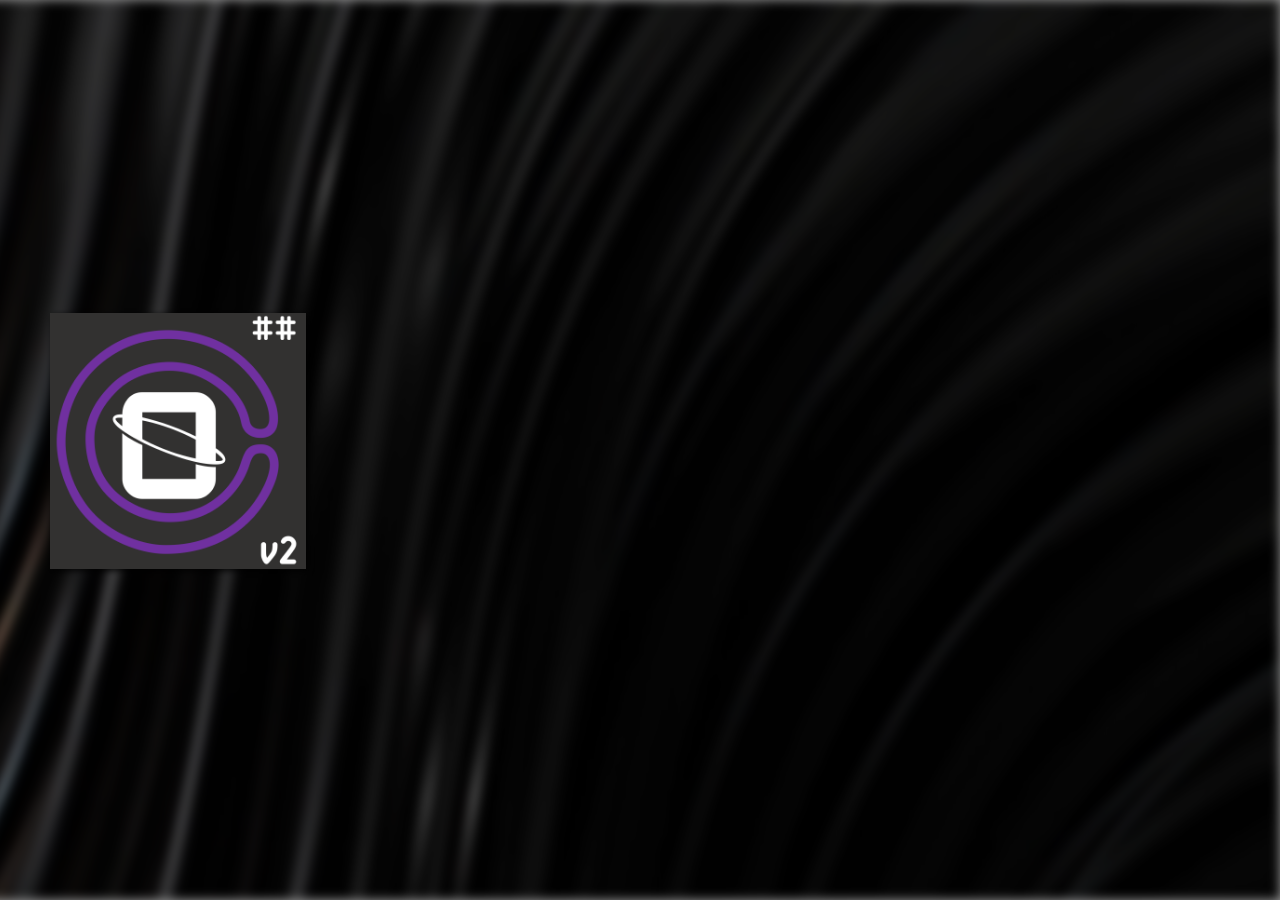
==== index.html @ b16dadf7 "Creating home" ====
<html lang="Ko" dir="ltr">
    <header>
      <body>
        <head>
         <meta charset=utf-8>
         <title>Overlayer Info</title>

         <!--이미지 및 아이콘-->

         <link href="Storage/iconimg.ico" rel="shortcut icon" type="image/x-icon">
         <img id="logoimg" src="Storage/ov2Logo.png" alt="Logo img" width="20%">
   
         <!--배경 비디오-->

         <video autoplay loop muted id="bgvid">
         <source src="Storage/BGV.mp4" type="video/mp4">
         </video>

         <div id="videocover"></div>

         <!--스타일시트(CSS File)-->
         <link rel='stylesheet' href='src/style/sub.css'>
         <link rel='stylesheet' href='src/style/main.css'>

        </head>
      </body>
    </header>
</html>
---- src/style/sub.css ----
#logoimg {
  position: absolute;
  top: 49%; 
  left: 50px;
  z-index: 0; 
  transform: translateY(-50%);
  filter: drop-shadow(2px 2px 3px rgba(0, 0, 0, 0.8));
  aspect-ratio: auto 3300 / 5100;
}

#logoimg2 {
  position: absolute;
  top: 52%; 
  left: -5px;
  z-index: -1; 
  transform: translateY(-50%);
}

#textimg1 {
  position: absolute;
  top: 58%;
  left: 75px;
  z-index: 0;
  transform: translateY(-50%);
}

video#bgvid {
  position: absolute; right: 0; bottom: 0;
  min-width: 100%; min-height: 100%;
  width: auto; height: auto; z-index: -9999;
  background: url(polina.jpg) no-repeat;
  background-size: cover;
  filter: blur(0.4vw);
}
#videocover {
position: absolute;width: 100vw; height: 100vh;
left: 0px;
top: 0px;
background-color: rgba(0,0,0,0.4);
z-index: -9998;
}
---- src/style/main.css ----
.box {
    -ms-overflow-style: none; /* IE and Edge */
    scrollbar-width: none; /* Firefox */
}
.box::-webkit-scrollbar {
    display: none; /* Chrome, Safari, Opera*/
}

#preview {
    width: 100vw;
    height: 100vh;
    user-select: none;
    
    filter: blur(-5px);
    position: absolute;
    top: 0px;
    z-index: -9999;

    background-color: black;
    border-width: 0px;
}

#preview-cover {
    z-index: -9998;
    position: absolute;
    display: inline-block;
    width: 100vw;
    height: 100vh;
    left: 0px;
    top: 0px;
    background-color: rgba(0, 0, 0, 0.2);
    user-select: none;
}

@font-face {
    font-family: 둥근모꼴;
    src: url('https://cdn.jsdelivr.net/gh/projectnoonnu/noonfonts_six@1.2/DungGeunMo.woff') format('woff');
}
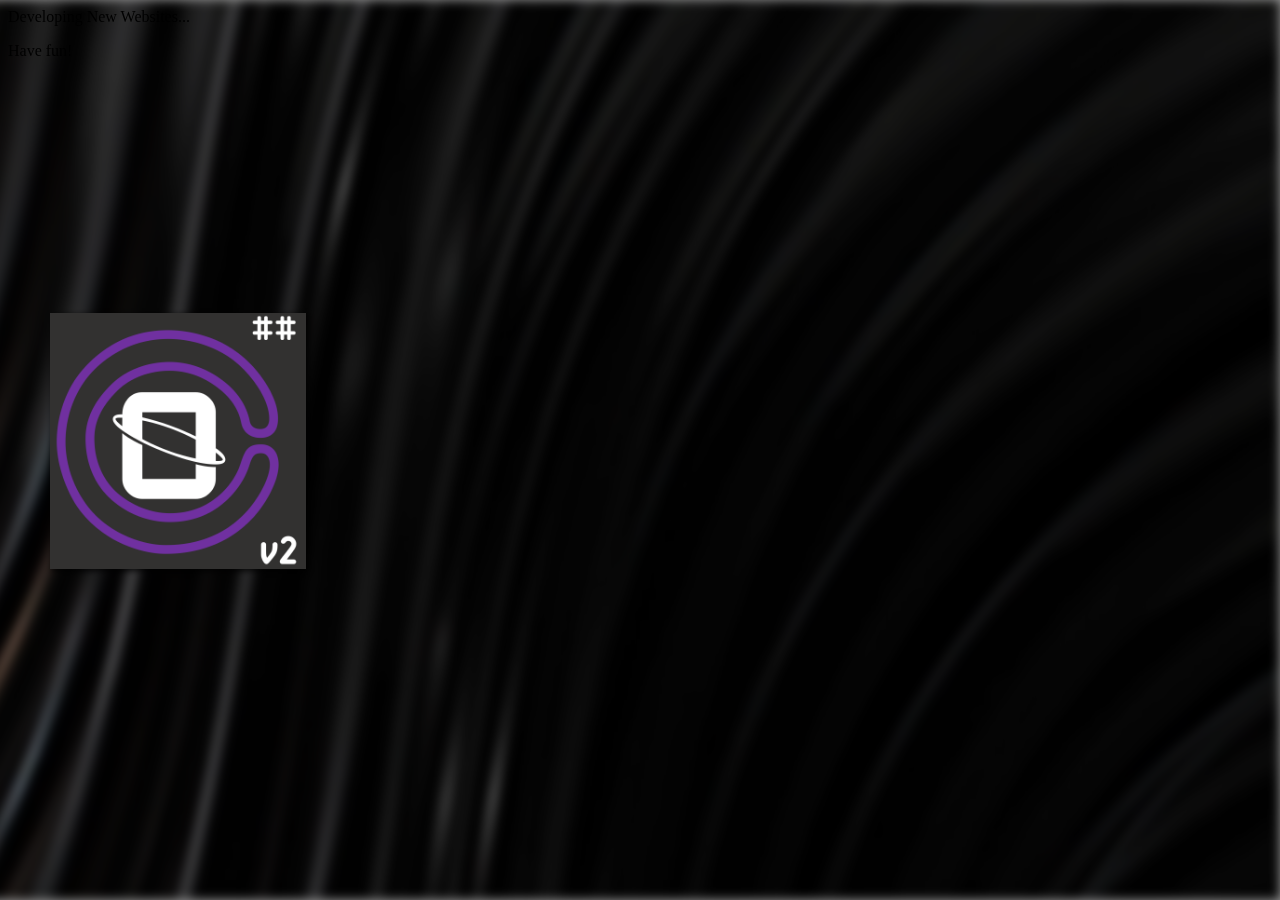
==== commit f6ffcb6e: "Update index.html" ====
--- a/index.html
+++ b/index.html
@@ -23,6 +23,10 @@
          <link rel='stylesheet' href='src/style/main.css'>
 
         </head>
+        <div id='desc'>
+          <p>Developing New Websites...</p>
+          <p>Have fun!</p>
+      </div>
       </body>
     </header>
 </html>
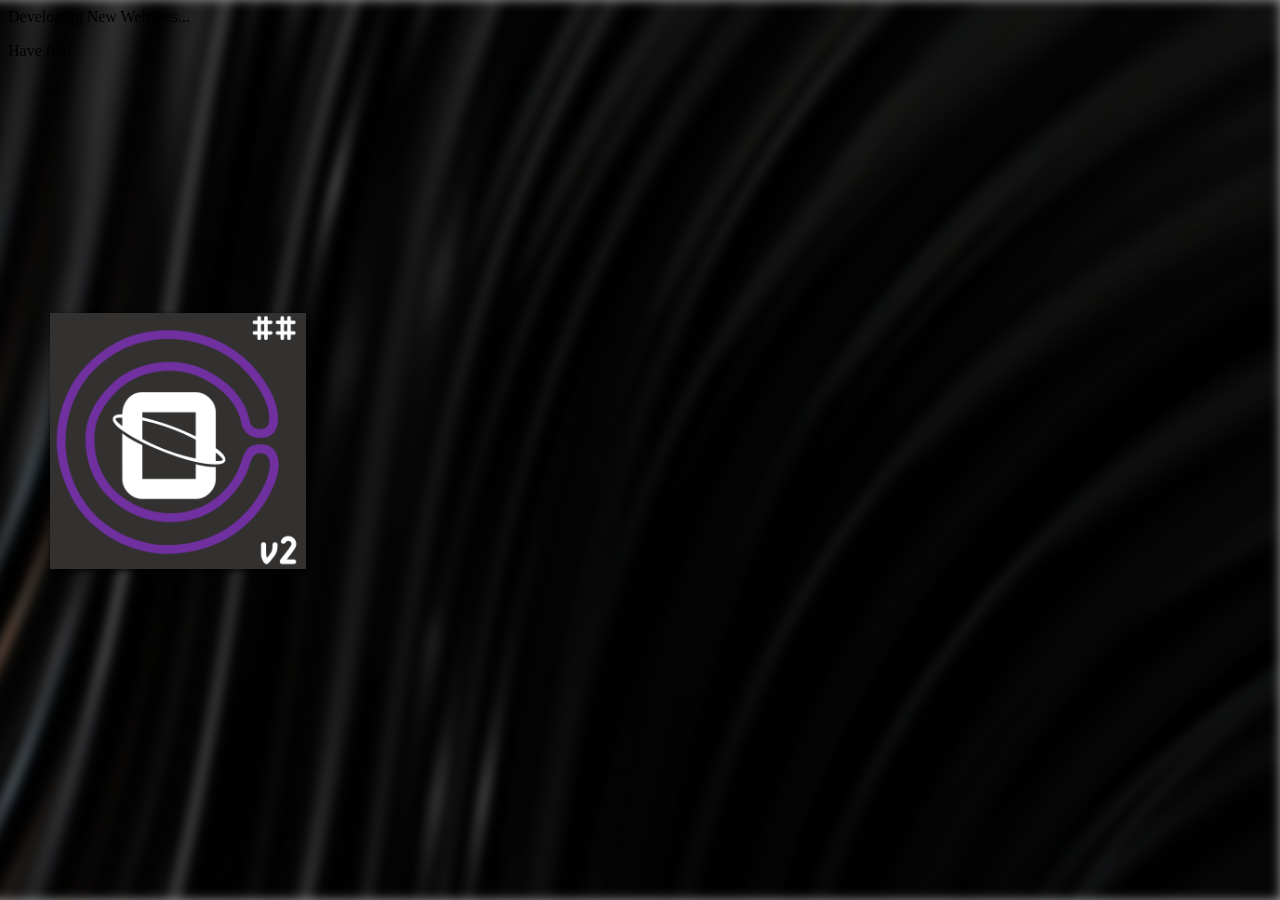
==== commit e775e55d: "Update index.html" ====
--- a/index.html
+++ b/index.html
@@ -23,10 +23,10 @@
          <link rel='stylesheet' href='src/style/main.css'>
 
         </head>
-        <div id='desc'>
+         <div id='desc'>
           <p>Developing New Websites...</p>
           <p>Have fun!</p>
-      </div>
+         </div>
       </body>
     </header>
 </html>
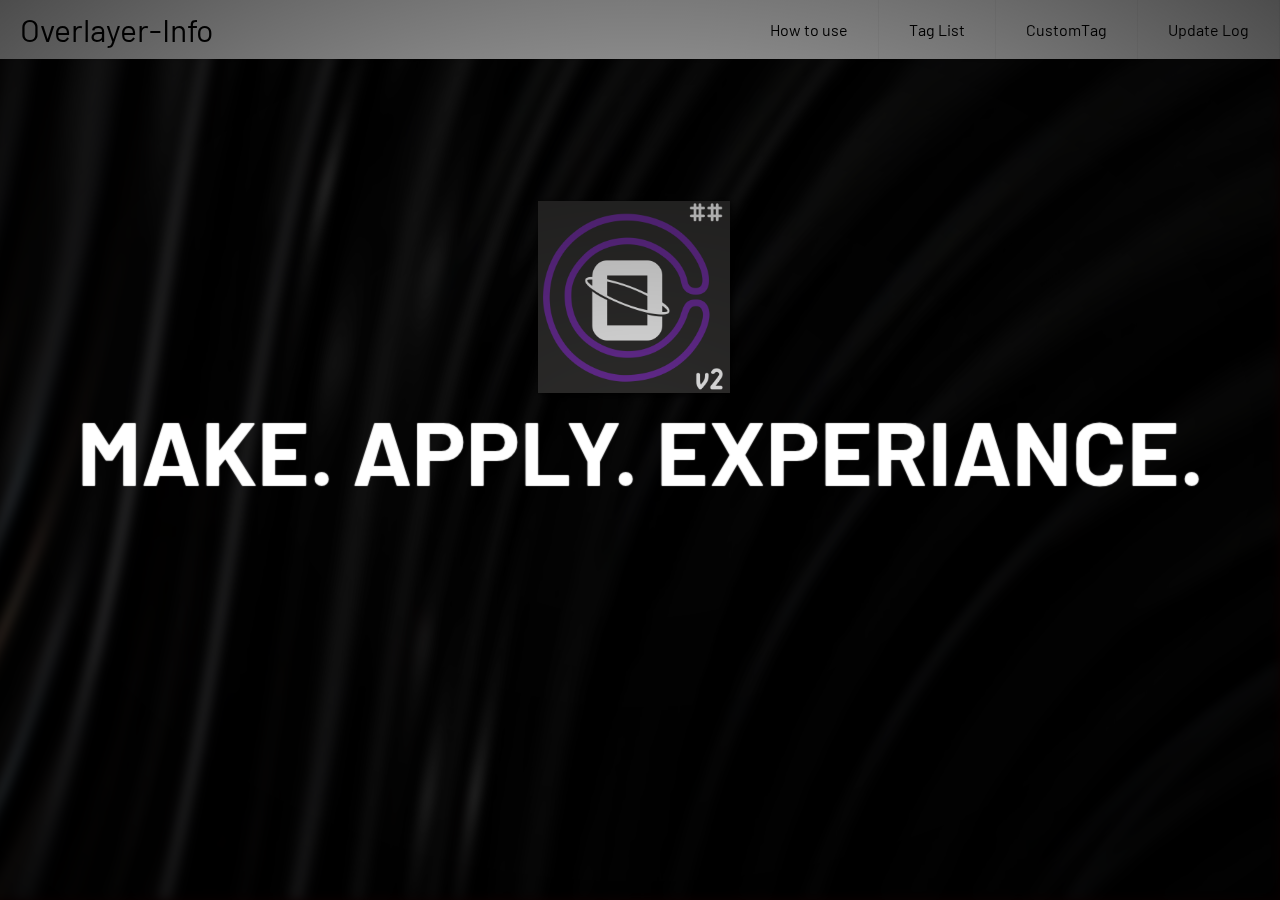
==== commit 781ea63b: "Fix ver." ====
--- a/index.html
+++ b/index.html
@@ -8,7 +8,7 @@
          <!--이미지 및 아이콘-->
 
          <link href="Storage/iconimg.ico" rel="shortcut icon" type="image/x-icon">
-         <img id="logoimg" src="Storage/ov2Logo.png" alt="Logo img" width="20%">
+         <img id="logoimg" src="Storage/ov2Logo.png" alt="Logo img" width="15%">
    
          <!--배경 비디오-->
 
@@ -21,12 +21,36 @@
          <!--스타일시트(CSS File)-->
          <link rel='stylesheet' href='src/style/sub.css'>
          <link rel='stylesheet' href='src/style/main.css'>
+         <link rel='stylesheet' href='src/style/menu.css'>
+         <link rel='stylesheet' href='src/style/scroll.css'>
+         <link rel='stylesheet' href='src/style/motion.css'>
 
+
+         <!--메뉴바 (Menu)-->
+         <header class="header">
+          <a href="" class="logo">Overlayer-Info</a>
+          <input class="menu-btn" type="checkbox" id="menu-btn" />
+          <label class="menu-icon" for="menu-btn"><span class="navicon"></span></label>
+          <ul class="menu">
+            <li><a href="#how_to_use">How to use</a></li>
+            <li><a href="#Tag_List">Tag List</a></li>
+            <li><a href="#CustomTag">CustomTag</a></li>
+            <li><a href="#Update Log">Update Log</a></li>
+          </ul>
+          <!--애니메이션 효과-->
+          <div class="sp-container">
+            <div class="sp-content">
+              <div class="sp-globe"></div>
+              <h2 class="frame-1">
+                <span>MAKE.</span>
+                <span>APPLY.</span>
+                <span>EXPERIANCE.</span>
+                <h2 class="frame-2">Overlayer</h2>
+
+              </h2>
+            </div>
+          </div>
         </head>
-         <div id='desc'>
-          <p>Developing New Websites...</p>
-          <p>Have fun!</p>
-         </div>
       </body>
     </header>
 </html>
--- a/src/style/sub.css
+++ b/src/style/sub.css
@@ -1,19 +1,11 @@
 #logoimg {
   position: absolute;
-  top: 49%; 
-  left: 50px;
+  top: 33%; 
+  left: 42%;
   z-index: 0; 
   transform: translateY(-50%);
   filter: drop-shadow(2px 2px 3px rgba(0, 0, 0, 0.8));
   aspect-ratio: auto 3300 / 5100;
-}
-
-#logoimg2 {
-  position: absolute;
-  top: 52%; 
-  left: -5px;
-  z-index: -1; 
-  transform: translateY(-50%);
 }
 
 #textimg1 {
--- a/src/style/menu.css
+++ b/src/style/menu.css
@@ -0,0 +1,140 @@
+body {
+  margin: 0;
+  font-family:둥근모꼴,sans-serif;
+  background-color: #f4f4f4;
+}
+
+a {
+  color: #000;
+}
+
+/* header */
+
+.header {
+  background-color: #fff;
+  box-shadow: 1px 1px 4px 0 rgba(0,0,0,.1);
+  position: fixed;
+  width: 100%;
+  z-index: 3;
+}
+
+.header ul {
+  margin: 0;
+  padding: 0;
+  list-style: none;
+  overflow: hidden;
+  background-color: #fff;
+}
+
+.header li a {
+  display: block;
+  padding: 20px 20px;
+  border-right: 1px solid #f4f4f4;
+  text-decoration: none;
+}
+
+.header li a:hover,
+.header .menu-btn:hover {
+  background-color: #f4f4f4;
+}
+
+.header .logo {
+  display: block;
+  float: left;
+  font-size: 2em;
+  padding: 10px 20px;
+  text-decoration: none;
+}
+
+/* menu */
+
+.header .menu {
+  clear: both;
+  max-height: 0;
+  transition: max-height .2s ease-out;
+}
+
+/* menu icon */
+
+.header .menu-icon {
+  cursor: pointer;
+  display: inline-block;
+  float: right;
+  padding: 28px 20px;
+  position: relative;
+  user-select: none;
+}
+
+.header .menu-icon .navicon {
+  background: #333;
+  display: block;
+  height: 2px;
+  position: relative;
+  transition: background .2s ease-out;
+  width: 18px;
+}
+
+.header .menu-icon .navicon:before,
+.header .menu-icon .navicon:after {
+  background: #333;
+  content: '';
+  display: block;
+  height: 100%;
+  position: absolute;
+  transition: all .2s ease-out;
+  width: 100%;
+}
+
+.header .menu-icon .navicon:before {
+  top: 5px;
+}
+
+.header .menu-icon .navicon:after {
+  top: -5px;
+}
+
+/* menu btn */
+
+.header .menu-btn {
+  display: none;
+}
+
+.header .menu-btn:checked ~ .menu {
+  max-height: 240px;
+}
+
+.header .menu-btn:checked ~ .menu-icon .navicon {
+  background: transparent;
+}
+
+.header .menu-btn:checked ~ .menu-icon .navicon:before {
+  transform: rotate(-45deg);
+}
+
+.header .menu-btn:checked ~ .menu-icon .navicon:after {
+  transform: rotate(45deg);
+}
+
+.header .menu-btn:checked ~ .menu-icon:not(.steps) .navicon:before,
+.header .menu-btn:checked ~ .menu-icon:not(.steps) .navicon:after {
+  top: 0;
+}
+
+/* 48em = 768px */
+
+@media (min-width: 48em) {
+  .header li {
+    float: left;
+  }
+  .header li a {
+    padding: 20px 30px;
+  }
+  .header .menu {
+    clear: none;
+    float: right;
+    max-height: none;
+  }
+  .header .menu-icon {
+    display: none;
+  }
+}
--- a/src/style/scroll.css
+++ b/src/style/scroll.css
@@ -0,0 +1,44 @@
+a {
+    padding-top: 70px;
+  }
+  a span {
+    position: absolute;
+    top: 0;
+    left: 50%;
+    width: 24px;
+    height: 24px;
+    margin-left: -12px;
+    border-left: 1px solid #fff;
+    border-bottom: 1px solid #fff;
+    -webkit-transform: rotate(-45deg);
+    transform: rotate(-45deg);
+    -webkit-animation: sdb 1.5s infinite;
+    animation: sdb 1.5s infinite;
+    box-sizing: border-box;
+  }
+  @-webkit-keyframes sdb {
+    0% {
+      -webkit-transform: rotate(-45deg) translate(0, 0);
+      opacity: 0;
+    }
+    50% {
+      opacity: 1;
+    }
+    100% {
+      -webkit-transform: rotate(-45deg) translate(-20px, 20px);
+      opacity: 0;
+    }
+  }
+  @keyframes sdb {
+    0% {
+      transform: rotate(-45deg) translate(0, 0);
+      opacity: 0;
+    }
+    50% {
+      opacity: 1;
+    }
+    100% {
+      transform: rotate(-45deg) translate(-20px, 20px);
+      opacity: 0;
+    }
+  }--- a/src/style/motion.css
+++ b/src/style/motion.css
@@ -0,0 +1,296 @@
+@import url('https://fonts.googleapis.com/css?family=Barlow');
+
+body {
+	background: #310404 url(https://i.ytimg.com/vi/wOvQAhzWCrM/maxresdefault.jpg) no-repeat center center fixed; 
+	-webkit-background-size: cover;
+	-moz-background-size: cover;
+	-o-background-size: cover;
+	background-size: cover;
+	font-family: 'Barlow', sans-serif;
+}
+.container {
+	width: 100%;
+	position: relative;
+	overflow: hidden;
+}
+a {
+	text-decoration: none;
+}
+h1.main, p.demos {
+	-webkit-animation-delay: 18s;
+	-moz-animation-delay: 18s;
+	-ms-animation-delay: 18s;
+	animation-delay: 18s;
+}
+.sp-container {
+	position: fixed;
+	top: 0px;
+	left: 0px;
+	width: 100%;
+	height: 100%;
+	z-index: 0;
+	background: -webkit-radial-gradient(rgba(0, 0, 0, 0.1), rgba(0, 0, 0, 0.3) 35%, rgba(0, 0, 0, 0.7));
+	background: -moz-radial-gradient(rgba(0, 0, 0, 0.1), rgba(0, 0, 0, 0.3) 35%, rgba(0, 0, 0, 0.7));
+	background: -ms-radial-gradient(rgba(0, 0, 0, 0.1), rgba(0, 0, 0, 0.3) 35%, rgba(0, 0, 0, 0.7));
+	background: radial-gradient(rgba(0, 0, 0, 0.1), rgba(0, 0, 0, 0.3) 35%, rgba(0, 0, 0, 0.7));
+}
+.sp-content {
+	position: absolute;
+	width: 100%;
+	height: 100%;
+	left: 0px;
+	top: 0px;
+	z-index: 1000;
+}
+.sp-container h2 {
+	position: absolute;
+	top: 50%;
+	line-height: 100px;
+	height: 90px;
+	margin-top: -50px;
+	font-size: 90px;
+	width: 100%;
+	text-align: center;
+	color: transparent;
+	-webkit-animation: blurFadeInOut 3s ease-in backwards;
+	-moz-animation: blurFadeInOut 3s ease-in backwards;
+	-ms-animation: blurFadeInOut 3s ease-in backwards;
+	animation: blurFadeInOut 3s ease-in backwards;
+}
+
+.sp-container h2.frame-1 {
+	-webkit-animation: none;
+	-moz-animation: none;
+	-ms-animation: none;
+	animation: none;
+	color: transparent;
+	text-shadow: 0px 0px 1px #fff;
+}
+.sp-container h2.frame-1 span {
+	-webkit-animation: blurFadeIn 1s ease-in 1s backwards;
+	-moz-animation: blurFadeIn 1s ease-in 1s backwards;
+	-ms-animation: blurFadeIn 1s ease-in 1s backwards;
+	animation: blurFadeIn 1s ease-in 1s backwards;
+	color: transparent;
+	text-shadow: 0px 0px 1px #fff;
+}
+.sp-container h2.frame-1 span:nth-child(2) {
+	-webkit-animation-delay: 2s;
+	-moz-animation-delay: 2s;
+	-ms-animation-delay: 2s;
+	animation-delay: 2s;
+}
+.sp-container h2.frame-1 span:nth-child(3) {
+	-webkit-animation-delay: 3s;
+	-moz-animation-delay: 3s;
+	-ms-animation-delay: 3s;
+	animation-delay: 3s;
+}
+    .sp-container h2.frame-2 {
+        font-size: 200px;
+        -webkit-animation-delay: 5s;
+        -moz-animation-delay: 5s;
+        -ms-animation-delay: 5s;
+        animation-delay: 5s;
+}
+.sp-globe {
+	position: absolute;
+	width: 282px;
+	height: 273px;
+	left: 50%;
+	top: 50%;
+	margin: -137px 0 0 -141px;
+	background: transparent url(http://web-sonick.zz.mu/images/sl/globe.png) no-repeat top left;
+	-webkit-animation: fadeInBack 3.6s linear 14s backwards;
+	-moz-animation: fadeInBack 3.6s linear 14s backwards;
+	-ms-animation: fadeInBack 3.6s linear 14s backwards;
+	animation: fadeInBack 3.6s linear 14s backwards;
+	-ms-filter: "progid:DXImageTransform.Microsoft.Alpha(Opacity=30)";
+	filter: alpha(opacity=30);
+	opacity: 0.3;
+	-webkit-transform: scale(5);
+	-moz-transform: scale(5);
+	-o-transform: scale(5);
+	-ms-transform: scale(5);
+	transform: scale(5);
+    -webkit-animation-delay: 5s;
+	-moz-animation-delay: 5s;
+	-ms-animation-delay: 5s;
+	animation-delay: 5s;
+}
+
+/**/
+
+@-webkit-keyframes blurFadeInOut {
+	0% {
+		opacity: 0;
+		text-shadow: 0px 0px 40px #fff;
+		-webkit-transform: scale(1.3);
+	}
+	20%, 75% {
+		opacity: 1;
+		text-shadow: 0px 0px 1px #fff;
+		-webkit-transform: scale(1);
+	}
+	100% {
+		opacity: 0;
+		text-shadow: 0px 0px 50px #fff;
+		-webkit-transform: scale(0);
+	}
+}
+@-webkit-keyframes blurFadeIn {
+	0% {
+		opacity: 0;
+		text-shadow: 0px 0px 40px #fff;
+		-webkit-transform: scale(1.3);
+	}
+	50% {
+		opacity: 0.5;
+		text-shadow: 0px 0px 10px #fff;
+		-webkit-transform: scale(1.1);
+	}
+	100% {
+		opacity: 1;
+		text-shadow: 0px 0px 1px #fff;
+		-webkit-transform: scale(1);
+	}
+}
+@-webkit-keyframes fadeInBack {
+	0% {
+		opacity: 0;
+		-webkit-transform: scale(0);
+	}
+	50% {
+		opacity: 0.4;
+		-webkit-transform: scale(2);
+	}
+	100% {
+		opacity: 0.2;
+		-webkit-transform: scale(5);
+	}
+}
+@-webkit-keyframes fadeInRotate {
+	0% {
+		opacity: 0;
+		-webkit-transform: scale(0) rotate(360deg);
+	}
+	100% {
+		opacity: 1;
+		-webkit-transform: scale(1) rotate(0deg);
+	}
+}
+/**/
+
+@-moz-keyframes blurFadeInOut {
+	0% {
+		opacity: 0;
+		text-shadow: 0px 0px 40px #fff;
+		-moz-transform: scale(1.3);
+	}
+	20%, 75% {
+		opacity: 1;
+		text-shadow: 0px 0px 1px #fff;
+		-moz-transform: scale(1);
+	}
+	100% {
+		opacity: 0;
+		text-shadow: 0px 0px 50px #fff;
+		-moz-transform: scale(0);
+	}
+}
+@-moz-keyframes blurFadeIn {
+	0% {
+		opacity: 0;
+		text-shadow: 0px 0px 40px #fff;
+		-moz-transform: scale(1.3);
+	}
+	100% {
+		opacity: 1;
+		text-shadow: 0px 0px 1px #fff;
+		-moz-transform: scale(1);
+	}
+}
+@-moz-keyframes fadeInBack {
+	0% {
+		opacity: 0;
+		-moz-transform: scale(0);
+	}
+	50% {
+		opacity: 0.4;
+		-moz-transform: scale(2);
+	}
+	100% {
+		opacity: 0.2;
+		-moz-transform: scale(5);
+	}
+}
+@-moz-keyframes fadeInRotate {
+	0% {
+		opacity: 0;
+		-moz-transform: scale(0) rotate(360deg);
+	}
+	100% {
+		opacity: 1;
+		-moz-transform: scale(1) rotate(0deg);
+	}
+}
+/**/
+
+@keyframes blurFadeInOut {
+	0% {
+		opacity: 0;
+		text-shadow: 0px 0px 40px #fff;
+		transform: scale(1.3);
+	}
+	20%, 75% {
+		opacity: 1;
+		text-shadow: 0px 0px 1px #fff;
+		transform: scale(1);
+	}
+	100% {
+		opacity: 0;
+		text-shadow: 0px 0px 50px #fff;
+		transform: scale(0);
+	}
+}
+@keyframes blurFadeIn {
+	0% {
+		opacity: 0;
+		text-shadow: 0px 0px 40px #fff;
+		transform: scale(1.3);
+	}
+	50% {
+		opacity: 0.5;
+		text-shadow: 0px 0px 10px #fff;
+		transform: scale(1.1);
+	}
+	100% {
+		opacity: 1;
+		text-shadow: 0px 0px 1px #fff;
+		transform: scale(1);
+	}
+}
+@keyframes fadeInBack {
+	0% {
+		opacity: 0;
+		transform: scale(0);
+	}
+	50% {
+		opacity: 0.4;
+		transform: scale(2);
+	}
+	100% {
+		opacity: 0.2;
+		transform: scale(5);
+	}
+}
+@keyframes fadeInRotate {
+	0% {
+		opacity: 0;
+		transform: scale(0) rotate(360deg);
+	}
+	100% {
+		opacity: 1;
+		transform: scale(1) rotate(0deg);
+	}
+}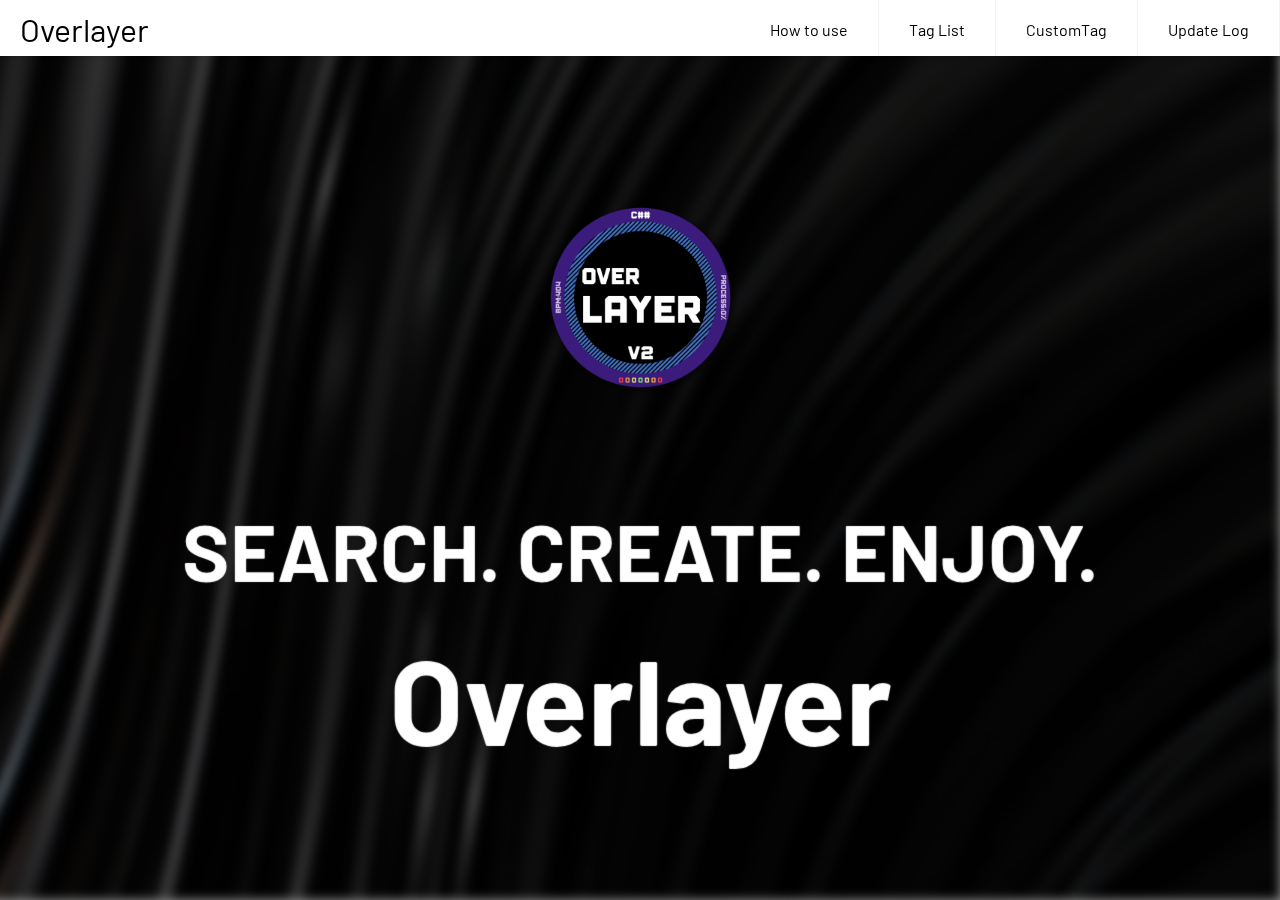
==== commit c5732947: "all change" ====
--- a/index.html
+++ b/index.html
@@ -3,7 +3,7 @@
       <body>
         <head>
          <meta charset=utf-8>
-         <title>Overlayer Info</title>
+         <title>Overlayer</title>
 
          <!--이미지 및 아이콘-->
 
@@ -26,9 +26,11 @@
          <link rel='stylesheet' href='src/style/motion.css'>
 
 
+
+
          <!--메뉴바 (Menu)-->
          <header class="header">
-          <a href="" class="logo">Overlayer-Info</a>
+          <a href="" class="logo">Overlayer</a>
           <input class="menu-btn" type="checkbox" id="menu-btn" />
           <label class="menu-icon" for="menu-btn"><span class="navicon"></span></label>
           <ul class="menu">
@@ -37,19 +39,24 @@
             <li><a href="#CustomTag">CustomTag</a></li>
             <li><a href="#Update Log">Update Log</a></li>
           </ul>
+      
+            
           <!--애니메이션 효과-->
           <div class="sp-container">
             <div class="sp-content">
               <div class="sp-globe"></div>
               <h2 class="frame-1">
-                <span>MAKE.</span>
-                <span>APPLY.</span>
-                <span>EXPERIANCE.</span>
-                <h2 class="frame-2">Overlayer</h2>
-
+                <span>SEARCH.</span>
+                <span>CREATE.</span>
+                <span>ENJOY.</span>
+                <span>Overlayer</span>
               </h2>
             </div>
-          </div>
+
+            <div id="loading-wrapper">
+              <div id="loading-text"></div>
+              <div id="loading-content"></div>
+            </div>
         </head>
       </body>
     </header>
--- a/src/style/sub.css
+++ b/src/style/sub.css
@@ -1,19 +1,11 @@
 #logoimg {
   position: absolute;
   top: 33%; 
-  left: 42%;
+  left: 42.5%;
   z-index: 0; 
   transform: translateY(-50%);
   filter: drop-shadow(2px 2px 3px rgba(0, 0, 0, 0.8));
   aspect-ratio: auto 3300 / 5100;
-}
-
-#textimg1 {
-  position: absolute;
-  top: 58%;
-  left: 75px;
-  z-index: 0;
-  transform: translateY(-50%);
 }
 
 video#bgvid {
--- a/src/style/main.css
+++ b/src/style/main.css
@@ -33,6 +33,8 @@
 }
 
 @font-face {
-    font-family: 둥근모꼴;
+    font-family: 'DungGeunMo';
     src: url('https://cdn.jsdelivr.net/gh/projectnoonnu/noonfonts_six@1.2/DungGeunMo.woff') format('woff');
-}
+    font-weight: normal;
+    font-style: normal;
+  }
--- a/src/style/menu.css
+++ b/src/style/menu.css
@@ -1,6 +1,12 @@
+@font-face {
+  font-family: 'DungGeunMo';
+  src: url('https://cdn.jsdelivr.net/gh/projectnoonnu/noonfonts_six@1.2/DungGeunMo.woff') format('woff');
+  font-weight: normal;
+  font-style: normal;
+}
+
 body {
   margin: 0;
-  font-family:둥근모꼴,sans-serif;
   background-color: #f4f4f4;
 }
 
@@ -15,7 +21,9 @@
   box-shadow: 1px 1px 4px 0 rgba(0,0,0,.1);
   position: fixed;
   width: 100%;
-  z-index: 3;
+  z-index: 1000;
+  overflow-y: hidden;
+  height: 56px;
 }
 
 .header ul {
--- a/src/style/motion.css
+++ b/src/style/motion.css
@@ -1,7 +1,6 @@
 @import url('https://fonts.googleapis.com/css?family=Barlow');
 
 body {
-	background: #310404 url(https://i.ytimg.com/vi/wOvQAhzWCrM/maxresdefault.jpg) no-repeat center center fixed; 
 	-webkit-background-size: cover;
 	-moz-background-size: cover;
 	-o-background-size: cover;
@@ -24,16 +23,13 @@
 }
 .sp-container {
 	position: fixed;
-	top: 0px;
+	top: 100px;
 	left: 0px;
 	width: 100%;
 	height: 100%;
 	z-index: 0;
-	background: -webkit-radial-gradient(rgba(0, 0, 0, 0.1), rgba(0, 0, 0, 0.3) 35%, rgba(0, 0, 0, 0.7));
-	background: -moz-radial-gradient(rgba(0, 0, 0, 0.1), rgba(0, 0, 0, 0.3) 35%, rgba(0, 0, 0, 0.7));
-	background: -ms-radial-gradient(rgba(0, 0, 0, 0.1), rgba(0, 0, 0, 0.3) 35%, rgba(0, 0, 0, 0.7));
-	background: radial-gradient(rgba(0, 0, 0, 0.1), rgba(0, 0, 0, 0.3) 35%, rgba(0, 0, 0, 0.7));
-}
+}
+
 .sp-content {
 	position: absolute;
 	width: 100%;
@@ -48,7 +44,7 @@
 	line-height: 100px;
 	height: 90px;
 	margin-top: -50px;
-	font-size: 90px;
+	font-size: 80px;
 	width: 100%;
 	text-align: center;
 	color: transparent;
@@ -59,39 +55,49 @@
 }
 
 .sp-container h2.frame-1 {
-	-webkit-animation: none;
-	-moz-animation: none;
-	-ms-animation: none;
-	animation: none;
-	color: transparent;
-	text-shadow: 0px 0px 1px #fff;
-}
+	 -webkit-animation: none;
+	 -moz-animation: none;
+	 -ms-animation: none;
+	 animation: none;
+	 color: transparent;
+	 text-shadow: 0px 0px 1px #fff;
+}
+
 .sp-container h2.frame-1 span {
-	-webkit-animation: blurFadeIn 1s ease-in 1s backwards;
-	-moz-animation: blurFadeIn 1s ease-in 1s backwards;
-	-ms-animation: blurFadeIn 1s ease-in 1s backwards;
-	animation: blurFadeIn 1s ease-in 1s backwards;
-	color: transparent;
-	text-shadow: 0px 0px 1px #fff;
+	 -webkit-animation: blurFadeIn 1s ease-in 1s backwards;
+	 -moz-animation: blurFadeIn 1s ease-in 1s backwards;
+	 -ms-animation: blurFadeIn 1s ease-in 1s backwards;
+	 animation: blurFadeIn 1s ease-in 1s backwards;
+	 color: transparent;
+	 text-shadow: 0px 0px 1px #fff;
 }
 .sp-container h2.frame-1 span:nth-child(2) {
-	-webkit-animation-delay: 2s;
-	-moz-animation-delay: 2s;
-	-ms-animation-delay: 2s;
-	animation-delay: 2s;
+	 -webkit-animation-delay: 2s;
+	 -moz-animation-delay: 2s;
+	 -ms-animation-delay: 2s;
+	 animation-delay: 2s;
 }
 .sp-container h2.frame-1 span:nth-child(3) {
-	-webkit-animation-delay: 3s;
-	-moz-animation-delay: 3s;
-	-ms-animation-delay: 3s;
-	animation-delay: 3s;
-}
-    .sp-container h2.frame-2 {
-        font-size: 200px;
-        -webkit-animation-delay: 5s;
-        -moz-animation-delay: 5s;
-        -ms-animation-delay: 5s;
-        animation-delay: 5s;
+	 -webkit-animation-delay: 3s;
+	 -moz-animation-delay: 3s;
+	 -ms-animation-delay: 3s;
+	 animation-delay: 3s;
+}
+
+
+.sp-container h2.frame-1 span:nth-child(4) {
+    position: absolute;
+	top: 220%;
+	left: 0%;
+	line-height: 100px;
+	margin-top: -50px;
+	font-size: 120px;
+	width: 100%;
+	text-align: center;
+    -webkit-animation-delay: 5s;
+	 -moz-animation-delay: 5s;
+	 -ms-animation-delay: 5s;
+	 animation-delay: 5s;
 }
 .sp-globe {
 	position: absolute;
@@ -178,7 +184,9 @@
 		opacity: 1;
 		-webkit-transform: scale(1) rotate(0deg);
 	}
-}
+	
+}
+
 /**/
 
 @-moz-keyframes blurFadeInOut {
